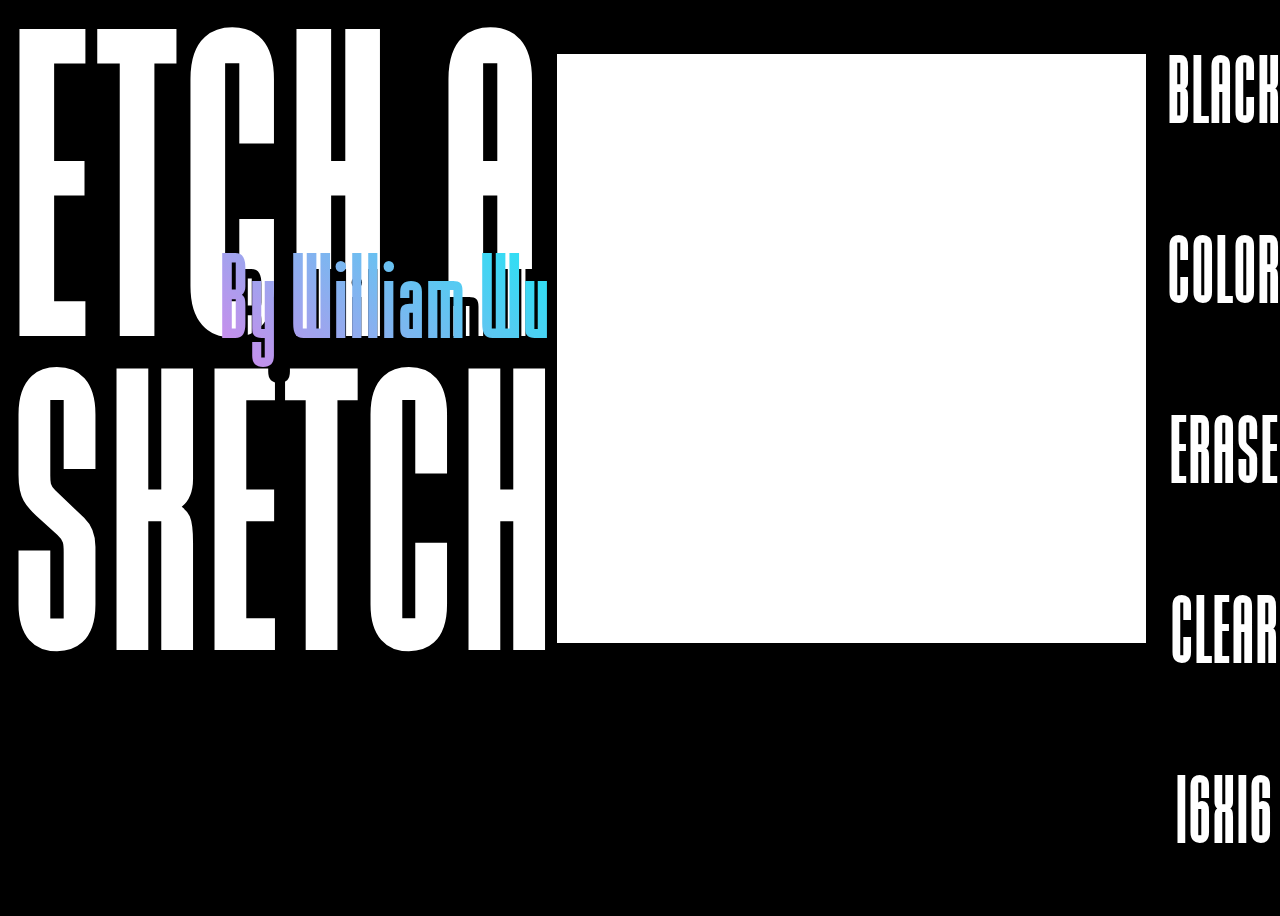
==== EtchASketch/index.html @ f9c23bd4 "Finished Etch A Sketch CSS" ====
<!DOCTYPE html>
<html lang="en">
  <head>
    <meta charset="UTF-8" />
    <meta name="viewport" content="width=device-width, initial-scale=1.0" />
    <title>Etch A Sketch by William Wu</title>
    <link rel="stylesheet" href="styles.css" />
    <script src="etchASketch.js" defer></script>
  </head>
  <body>
    <div class="screen">
      <div class="title">
        <p class="title-top">ETCH A</p>
        <p class="title-bot">SKETCH</p>
        <p class="name">By William Wu</p>
      </div>
      <div class="artboard"></div>
      <div class="controllers">
        <button class="btn" id="black">BLACK</button>
        <button class="btn" id="color">COLOR</button>
        <button class="btn" id="erase">ERASE</button>
        <button class="btn" id="clear">CLEAR</button>
        <button class="btn" id="canva-size">16X16</button>
      </div>
    </div>
  </body>
</html>
---- EtchASketch/styles.css ----
@font-face {
  font-family: Baucher;
  src: url(Baucher\ Gothic\ URW\ Bold.ttf);
}

body {
  font-family: "Baucher", system-ui, -apple-system, BlinkMacSystemFont,
    "Segoe UI", Roboto, Oxygen, Ubuntu, Cantarell, "Open Sans", "Helvetica Neue",
    sans-serif;
  color: white;
  background-color: black;
  user-select: none;
  overflow: hidden;
}

.screen {
  display: flex;
  width: 100vw;
  height: 100vh;
}

.title {
  display: flex;
  flex-direction: column;
  position: relative;
  flex: 1;
}

.title-top {
  width: 100%;
  font-size: 36vw;
  margin: 0;
  position: absolute;
  left: 0;
  top: -4vw;
}

.title-bot {
  font-size: 33vw;
  margin: 0;
  position: absolute;
  left: 0;
  top: 23vw;
}

.name {
  font-size: 10vw;
  margin: 0;
  position: absolute;
  left: 16.5vw;
  top: 17.55vw;
  background: linear-gradient(
    45deg,
    rgba(215, 134, 235, 1) 0%,
    rgba(30, 232, 245, 1) 100%
  );
  -webkit-background-clip: text;
  -webkit-text-fill-color: transparent;
  filter: drop-shadow(16px 16px black);
}

.artboard {
  background-color: white;
  width: 46vw;
  height: 46vw;
  left: 43.5vw;
  top: 6vh;
  position: absolute;
}

.controllers {
  display: flex;
  flex-direction: column;
}

.btn {
  font-family: "Baucher", system-ui, -apple-system, BlinkMacSystemFont,
    "Segoe UI", Roboto, Oxygen, Ubuntu, Cantarell, "Open Sans", "Helvetica Neue",
    sans-serif;
  font-size: 8vw;
  color: white;
  background-color: black;
  border: none;
  text-align: center;
  width: 10vw;
  height: 20vh;
  cursor: pointer;
  transition-duration: 0.4s;
}

.btn:hover {
  background-color: grey;
}

.btn:active {
  background-color: white;
  color: black;
}
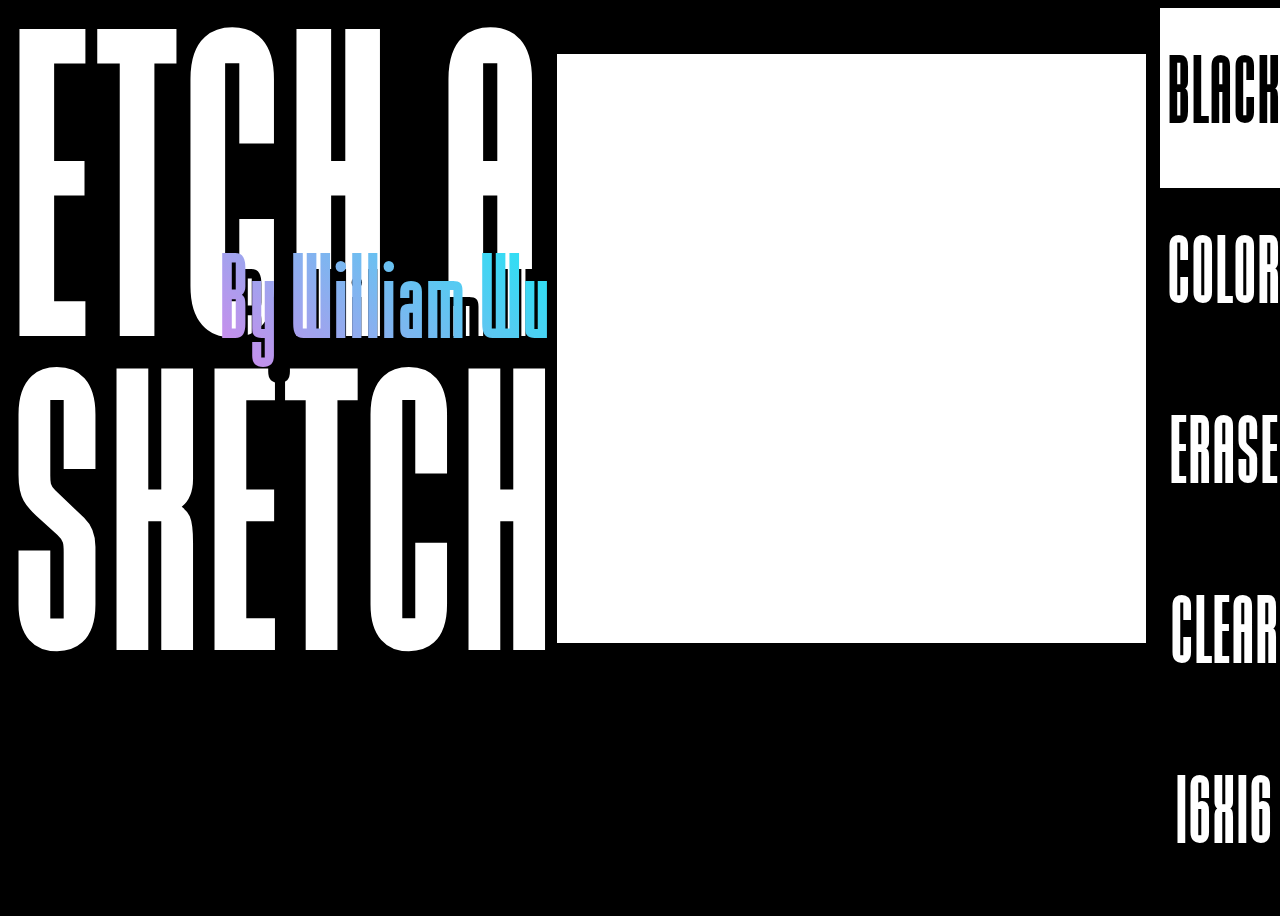
==== commit 42585993: "Completed Most Functionalities" ====
--- a/EtchASketch/index.html
+++ b/EtchASketch/index.html
@@ -16,11 +16,13 @@
       </div>
       <div class="artboard"></div>
       <div class="controllers">
-        <button class="btn" id="black">BLACK</button>
-        <button class="btn" id="color">COLOR</button>
-        <button class="btn" id="erase">ERASE</button>
-        <button class="btn" id="clear">CLEAR</button>
-        <button class="btn" id="canva-size">16X16</button>
+        <button class="btn" id="black" onclick="blackMode()">BLACK</button>
+        <button class="btn" id="color" onclick="colorMode()">COLOR</button>
+        <button class="btn" id="erase" onclick="eraseMode()">ERASE</button>
+        <button class="btn" id="clear" onclick="clearArtboard()">CLEAR</button>
+        <button class="btn" id="canva-size" onclick="changeArtboardSize()">
+          16X16
+        </button>
       </div>
     </div>
   </body>
--- a/EtchASketch/styles.css
+++ b/EtchASketch/styles.css
@@ -66,6 +66,7 @@
   left: 43.5vw;
   top: 6vh;
   position: absolute;
+  display: flex;
 }
 
 .controllers {
